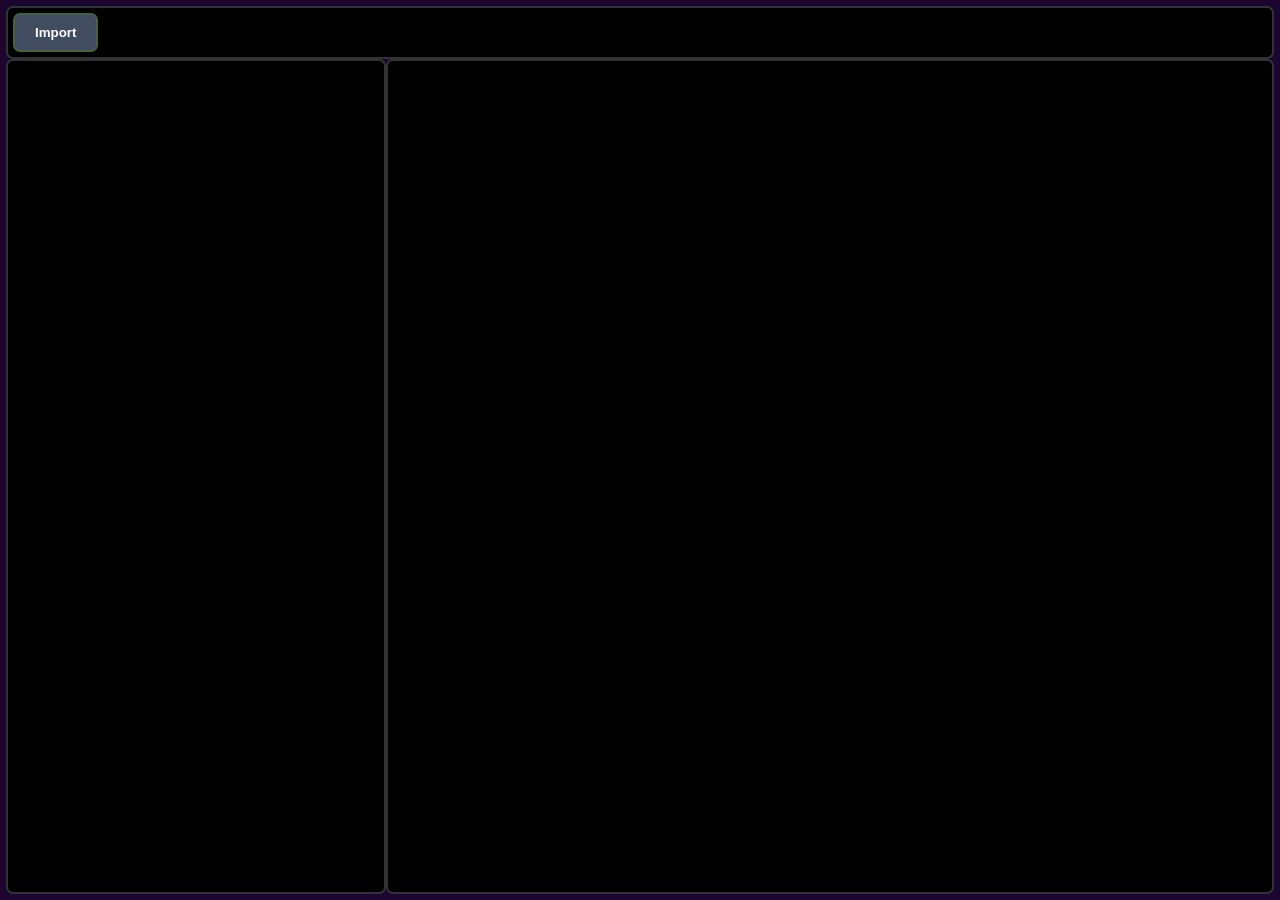
==== index.html @ cda146d1 "Update index.html fixed the warning system display thing" ====
<!DOCTYPE html>
<html>

  <head>
    <title>KeyTreeTest</title>
    <link rel="stylesheet"
          href="styles.css">
  </head>

  <body>
    <script src="script.js"
            defer></script>
    <dialog class="box"
            id="currentobjjsonthing"
            style="width: auto; height: auto;">
      <div style="display: flex; flex-direction: column; height: 100%; width: 100%">
        <!-- this is *hopefully* going to make the things separate, and it will work -->
        <div id="jsonbar">
          <div id="copyobjectbar">
            <div style="display: flex; overflow-y: auto; align-items: center; justify-content: space-between;">
              <label style="font-color: white; font-family: sans-serif;">Current Object:</label>
              <label style="font-family: sans-serif;"
                     id="statusMessage"></label>
              <div style="display: flex; overflow-y: auto; align-items: center;">
                <button id="copycurrentjson"
                        onclick="copyCode();"
                        class="editbutton"
                        style="color: white; height: 25px; width: 25px; font-size: 15px;">
                  <svg style="fill: white;"
                       xmlns="http://www.w3.org/2000/svg"
                       viewBox="0 0 24 24"
                       aria-hidden="true"><!-- I stole this from a google response(as in, it said "copy code" with this symbol next to it, so inspected the webpage and copied the path used for that since aparently there isnt an ascii symbol for it) and i have no idea how to edit it since this is like, my second time dealing with svg paths -->
                    <path d="M16 1H4c-1.1 0-2 .9-2 2v14h2V3h12V1zm3 4H8c-1.1 0-2 .9-2 2v14c0 1.1.9 2 2 2h11c1.1 0 2-.9 2-2V7c0-1.1-.9-2-2-2zm0 16H8V7h11v14z" />
                  </svg>
                </button>
                &thinsp;<!-- nvm it was probably the fact that github didn't register it immidiatly -->
                <button id="closecurrjsonEditor"
                        onclick="document.getElementById('currentobjjsonthing').close();"
                        class="editbutton"
                        style=" color: red; height: 25px; width: 25px; font-size: 15px;">⨯</button>
              </div>
            </div>
          </div>
        </div>
        <label id="currentjsonobjecttext"
               class="box"
               style="width: 100%; flex-grow: 1; resize: none; white-space: pre;">
        </label>
      </div>
    </dialog>


    <dialog class="box"
            id="testeditor"
            style="width: auto; height: auto;">
      <div style="display: flex; flex-direction: column; height: 100%; width: 100%">
        <!-- this is *hopefully* going to make the things separate, and it will work -->
        <div id="editbar">
          <div style="display: flex; overflow-y: auto; align-items: center; justify-content: space-between;">
            <label style="font-color: white; font-family: sans-serif;">Edit Here:</label>
            <div style="display: flex; overflow-y: auto; align-items: center;">
              <button id="saveedits"
                      onclick="editdecripion();"
                      class="editbutton"
                      style="color: white; height: 25px; width: 25px; font-size: 15px;">🖫</button>
              &thinsp;
              <button id="saveeditsandclose"
                      onclick="editdecripion(); document.getElementById('testeditor').close();"
                      class="editbutton"
                      style="color: white; height: 25px; width: 40px; font-size: 15px;">🖫<span style="color: #ff8080">+</span><span style="color: red">⨯</span></button>
              &thinsp;
              <button id="closeDescEditor"
                      onclick="document.getElementById('testeditor').close();"
                      class="editbutton"
                      style="color: red; height: 25px; width: 25px;font-size:  15px;">⨯</button>
            </div>
          </div>
        </div>
        <textarea id="editdescriptionbox"
                  class="box"
                  style="width: 100%; flex-grow: 1; resize: none;"></textarea>
      </div>
    </dialog>

    <dialog class="box"
            id="testnameeditor"
            style="width: auto; height: auto;">
      <div style="display: flex; flex-direction: column; height: 100%; width: 100%">
        <!-- this is *hopefully* going to make the things separate, and it will work -->
        <div id="editnamebar">
          <div style="display: flex; overflow-y: auto; align-items: center; justify-content: space-between;">
            <label style="font-color: white; font-family: sans-serif;">Edit Here:</label>
            <div style="display: flex; overflow-y: auto; align-items: center;">
              <button id="saveedits"
                      onclick="editname();"
                      class="editbutton"
                      style="color: white; height: 25px; width: 25px; font-size: 15px;">🖫</button>
              &thinsp;
              <button id="saveeditsandclose"
                      onclick="editname(); document.getElementById('testnameeditor').close();"
                      class="editbutton"
                      style="color: white; height: 25px; width: 40px; font-size: 15px;">🖫<span style="color: #ff8080">+</span><span style="color: red">⨯</span></button>
              &thinsp;
              <button id="closeNameEditor"
                      onclick="document.getElementById('testnameeditor').close();"
                      class="editbutton"
                      style="color: red; height: 25px; width: 25px;font-size:  15px;">⨯</button>
            </div>
          </div>
        </div>
        <textarea id="editnamebox"
                  class="box"
                  style="width: 100%; flex-grow: 1; resize: none;"></textarea>
      </div>
    </dialog>

    <dialog class="box"
            id="testchildreneditor"
            style="width: auto; height: auto;">
      <div style="display: flex; flex-direction: column; height: 100%; width: 100%">
        <!-- this is *hopefully* going to make the things separate, and it will work -->
        <div id="editchildrenbar">
          <div style="display: flex; overflow-y: auto; align-items: center; justify-content: space-between;">
            <label style="font-color: white; font-family: sans-serif;">Edit Here:</label>
            <div style="display: flex; overflow-y: auto; align-items: center;">
              <button id="saveedits"
                      onclick="editchildren();"
                      class="editbutton"
                      style="color: white; height: 25px; width: 25px; font-size: 15px;">🖫</button>
              &thinsp;
              <button id="saveeditsandclose"
                      onclick="editchildren(); document.getElementById('testchildreneditor').close();"
                      class="editbutton"
                      style="color: white; height: 25px; width: 40px; font-size: 15px;">🖫<span style="color: #ff8080">+</span><span style="color: red">⨯</span></button>
              &thinsp;
              <button id="closechildrenEditor"
                      onclick="document.getElementById('testchildreneditor').close();"
                      class="editbutton"
                      style="color: red; height: 25px; width: 25px;font-size:  15px;">⨯</button>
            </div>
          </div>
        </div>
        <textarea id="editchildrenbox"
                  class="box"
                  style="width: 100%; flex-grow: 1; resize: none;"></textarea>
      </div>
    </dialog>

    <div class="box"
         style="border-radius: 0px; background-color: #190631; height: 100vh; width: 100vw; border: 1px solid #250129;">
      <div style="display: flex; flex-direction: column; height: 100%;">
        <div id="filestuff"
             class="box"
             style="width: 100%; flex-shrink: 0; min-height: 0; overflow: auto;">
          <div id="oppositeends"
               style="display: flex; overflow-y: auto; align-items: center; justify-content: space-between;">
            <div id="samelinething"
                 style="display: flex; overflow-y: auto;">
              <button onclick="checkifstringisvalid(document.getElementById('jsonimporttextbox').value); document.getElementById('importmenu').showModal();"
                     class="box fileselector"
                     style="padding: 10px 20px; display: inline-block; font-family: sans-serif; font-weight: bold; overflow: visible;">
                Import
              </button>
            </div>
          </div>
        </div>
        
        
        
        
        
        
        
        
<dialog class="box"
        id="importmenu"
        style="width: auto; height: auto;">
  <div style="display:
       flex;
       flex-direction:
       column;
       height:
       100%;
       width:
       100%;">
    
    <div style="display: flex; flex-direction: column; height: 100%; width: 100%;">
      
      <div style="display: flex; flex-direction: column; height: 100%; width: 100%">
        <!-- this is *hopefully* going to make the things separate, and it will work -->
        <div id="ImportMenuBar">
          <div style="display: flex; overflow-y: auto; align-items: center; justify-content: space-between">
            <label style="font-color: white; font-family: sans-serif;">Text to Import:</label>
          
            <div style="display: flex; overflow-y: auto; align-items: center;">
            </label>
              <input id="jsonFile"
               type="file"
               accept=".json"
               style="color: blue;"
               hidden />
        <label id="thefropdownforthejsonfilesthatididntnamebeforeforsomereason" for="jsonFile"
               class="box fileselector"
               style="width: 100%; flex-grow: 1; align-items: center; justify-content: center; resize: none; display: flex; font-family: sans-serif; font-weight: bold; overflow: visible;">
          Load Text from File
        </label>
              &ensp;
              <button id="Importfromtext"
                      onclick="predataobj = JSON.parse(document.getElementById('jsonimporttextbox').value); loadjsonfilebutlikeactuallydoit__wait_idkifthisisdefinedanywhereelseandiwontcheckbutthisbeingreallylongisprobablynotnescisarry();"
                      class="editbutton">
                      import
                      </button>
              
            </div>
          </div>
        </div>
        <textarea id="jsonimporttextbox"
                  class="box"
                  style="width: 100%; flex-grow: 1; resize: none;"></textarea>

      </div>
      
    </div>
      <div style="width: auto; height: 4px; background-color: #333; margin: 10px -4px; border-radius: 2px;"></div>
      <label id="errorfortheimporttextbox" style="margin: auto; max-width: 200px; display: inline-block; font-color: white; font-family: sans-serif;"></label>
      <div id="samelinething2thesequel:electricboogaloo">
      <label>hello</label>
      <button id="cancelimportbutton"
                      onclick="document.getElementById('importmenu').close();"
                      class="editbutton">
                      cancel
                      </button>
      </div>
  </div>
  
</dialog>

        
        
        
        
        
        
        
        
        <!-- i tried to make separator line so that it could be round, and not have any weird breaks... but ill fix it later

        <div style="width: 100%; height: 3px; background-color: #333; margin: 25px auto; border-radius: 2px;"></div>

        -->
        <div style="flex-grow: 1; flex-shrink: 1;  min-height: 0;">
          <div style="display: flex; flex-direction: row;  height: 100%;">
            <div id="listofkeys"
                 class="box"
                 style="width: 30%; overflow-y: auto;"></div>
            <div class="box"
                 style="width: 70%; overflow-y: auto;"
                 id="descholder"></div>
          </div>
        </div>
      </div>
    </div>
  </body>

</html>
---- styles.css ----
body {
  background-color: black;
  margin: 0;
  padding: 0;
}

html {
  margin: 0;
  padding: 0;
}

.selectablekey {
  font-family: Arial;
  font-weight: 600;
  text-decoration: none;
  overflow: auto;
}

.selectablekey:link {
  color: #55eeee;
  overflow: auto;
}

.selectedkey:link {
  color: magenta;
  font-weight: bold;
  overflow: auto;
}

.listofkeys {
  color: black;
}

.box {
  overflow: auto;
  white-space: nowrap;
  border-color: #333333;
  padding: 5px;
  background-color: black;
  color: white;
  box-sizing: border-box;
  height: auto;
  border: 2px solid #333;
  border-radius: 7px;
}

.fileselector {
  background-color: #414c61;
  border-color: #456141;
}

.fileselector:hover {
  background-color: #444;
}
.fileselector:active {
  background-color: #333;
}

.editbutton {
  background-color: #414c61;
  white-space: nowrap;
  color: white;
  box-sizing: border-box;
  border: 2px solid #615641;
  display: inline-flex;
  justify-content: center;
  align-items: center;
  border-radius: 7px;
}

.editbutton:hover {
  background-color: #3c4148;
  /* it didnt look right when i had this enabled*/
  /* border-color: #615749; */

}

.editbutton:active {
  background-color: #333;
  border-color: #554e44;
}

.showjsonbutton {
  /* i tested it with this: background-color: #5b4161; then with purple then with red*/
  background-color: #666;
  padding: 4px;
  white-space: nowrap;
  /* attempt1: color: #cabfaf; */
  /* attempt2: color: #d6c2a5; */
  /* attempt3: color: #fff2e0; */
  color: white;
  box-sizing: border-box;
  border: 2px solid #666;
  display: inline-flex;
  justify-content: center;
  align-items: center;
  border-radius: 7px;
}

.showjsonbutton:hover {
  background-color: #463c48;
  /* it didnt look right when i had this enabled*/
  /* border-color: #615749; */
}

.showjsonbutton:active {
  background-color: #333;
  border-color: #444;
}
.childrenpath {
  /* i tested it with this: background-color: #f5ac50*/
  background-color: #222;
  padding: 4px;
  /* attempt1: color: #cabfaf; */
  /* attempt2: color: #d6c2a5; */
  /* attempt3: color: #fff2e0; */
  color: #E0992B;
  box-sizing: border-box;
  border: 2px solid #E0992B; /* i tried this color: first #e1472b*/
  display: inline-flex;
  justify-content: center;
  align-items: center;
  border-radius: 7px;
}

.childrenpath:hover {
  border-color: #ecaa3e;
  /* it didnt look right when i had this enabled*/
  /* border-color: #615749; */
}

.childrenpath:active {
  border-color: #D98A0F;
  color: #dd9220;
  background-color: #1a1a1a;
}
/* i searched up how to do this just to make it clear you cannot interact with the background. i basicallt just copied this from https://css-tricks.com/using-and-styling-the-dialog-element/*/
dialog::backdrop {
  background: #00000050;
  backdrop-filter: blur(5px);
}

/*why would i make a custom class when can just do this(i just learned you do this)*/
#importmenu.drag-over {
  background: #e2e6ea;
  border-color: #0056b3;
}

#Importfromtext {
  color: white;
  height: 25px;
  width: 70px;
  font-size:  15px;
}

#Importfromtext:disabled {
  background-color: #363a42;
  color: grey;
  border-color: #706347;
}
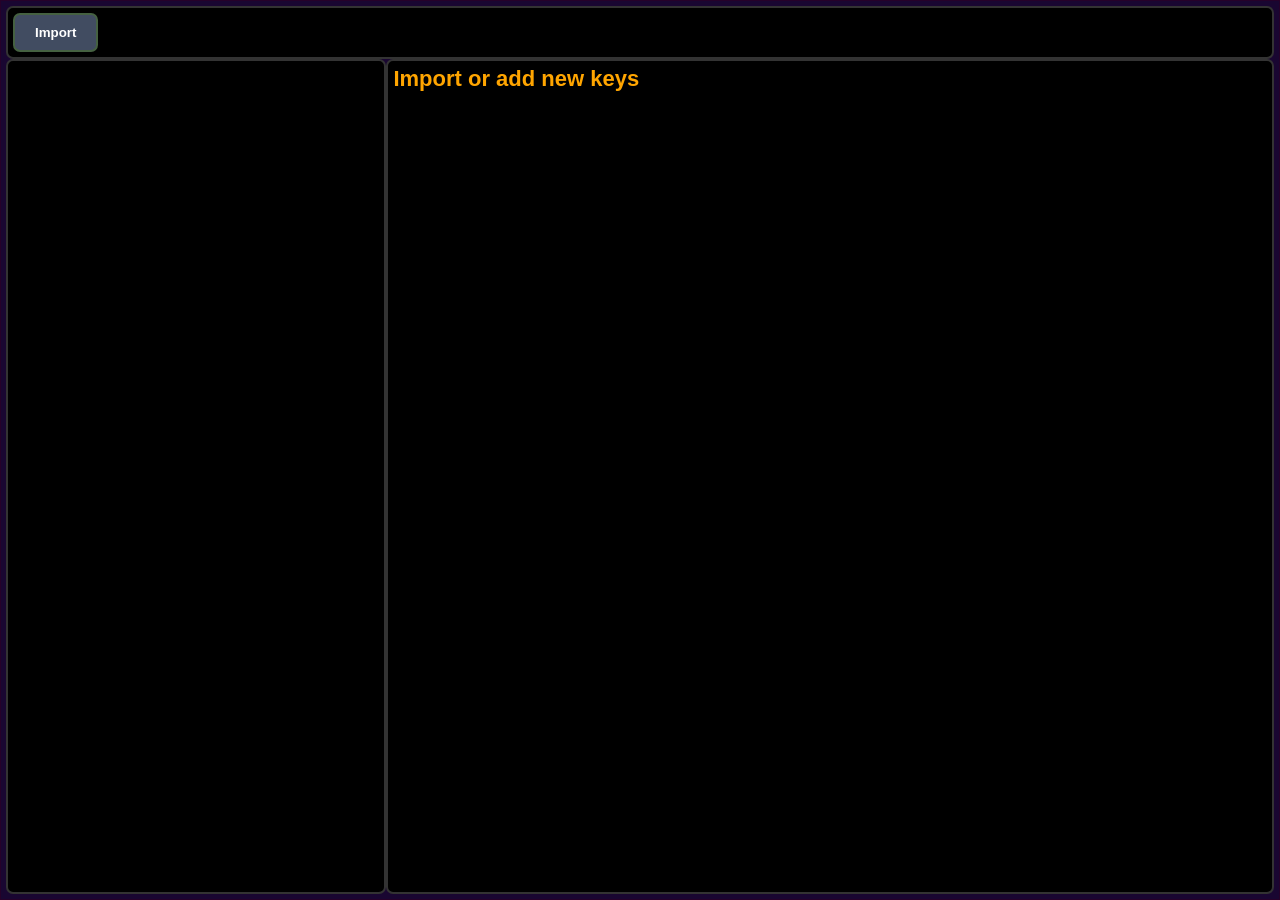
==== commit c90533a5: "made a bunch of updates you will never understand how difficult this was for me." ====
--- a/index.html
+++ b/index.html
@@ -1,265 +1,373 @@
-<!DOCTYPE html>
-<html>
-
-  <head>
-    <title>KeyTreeTest</title>
-    <link rel="stylesheet"
-          href="styles.css">
-  </head>
-
-  <body>
-    <script src="script.js"
-            defer></script>
-    <dialog class="box"
-            id="currentobjjsonthing"
-            style="width: auto; height: auto;">
-      <div style="display: flex; flex-direction: column; height: 100%; width: 100%">
-        <!-- this is *hopefully* going to make the things separate, and it will work -->
-        <div id="jsonbar">
-          <div id="copyobjectbar">
-            <div style="display: flex; overflow-y: auto; align-items: center; justify-content: space-between;">
-              <label style="font-color: white; font-family: sans-serif;">Current Object:</label>
-              <label style="font-family: sans-serif;"
-                     id="statusMessage"></label>
-              <div style="display: flex; overflow-y: auto; align-items: center;">
-                <button id="copycurrentjson"
-                        onclick="copyCode();"
-                        class="editbutton"
-                        style="color: white; height: 25px; width: 25px; font-size: 15px;">
-                  <svg style="fill: white;"
-                       xmlns="http://www.w3.org/2000/svg"
-                       viewBox="0 0 24 24"
-                       aria-hidden="true"><!-- I stole this from a google response(as in, it said "copy code" with this symbol next to it, so inspected the webpage and copied the path used for that since aparently there isnt an ascii symbol for it) and i have no idea how to edit it since this is like, my second time dealing with svg paths -->
-                    <path d="M16 1H4c-1.1 0-2 .9-2 2v14h2V3h12V1zm3 4H8c-1.1 0-2 .9-2 2v14c0 1.1.9 2 2 2h11c1.1 0 2-.9 2-2V7c0-1.1-.9-2-2-2zm0 16H8V7h11v14z" />
-                  </svg>
-                </button>
-                &thinsp;<!-- nvm it was probably the fact that github didn't register it immidiatly -->
-                <button id="closecurrjsonEditor"
-                        onclick="document.getElementById('currentobjjsonthing').close();"
-                        class="editbutton"
-                        style=" color: red; height: 25px; width: 25px; font-size: 15px;">⨯</button>
-              </div>
-            </div>
-          </div>
-        </div>
-        <label id="currentjsonobjecttext"
-               class="box"
-               style="width: 100%; flex-grow: 1; resize: none; white-space: pre;">
-        </label>
-      </div>
-    </dialog>
-
-
-    <dialog class="box"
-            id="testeditor"
-            style="width: auto; height: auto;">
-      <div style="display: flex; flex-direction: column; height: 100%; width: 100%">
-        <!-- this is *hopefully* going to make the things separate, and it will work -->
-        <div id="editbar">
-          <div style="display: flex; overflow-y: auto; align-items: center; justify-content: space-between;">
-            <label style="font-color: white; font-family: sans-serif;">Edit Here:</label>
-            <div style="display: flex; overflow-y: auto; align-items: center;">
-              <button id="saveedits"
-                      onclick="editdecripion();"
-                      class="editbutton"
-                      style="color: white; height: 25px; width: 25px; font-size: 15px;">🖫</button>
-              &thinsp;
-              <button id="saveeditsandclose"
-                      onclick="editdecripion(); document.getElementById('testeditor').close();"
-                      class="editbutton"
-                      style="color: white; height: 25px; width: 40px; font-size: 15px;">🖫<span style="color: #ff8080">+</span><span style="color: red">⨯</span></button>
-              &thinsp;
-              <button id="closeDescEditor"
-                      onclick="document.getElementById('testeditor').close();"
-                      class="editbutton"
-                      style="color: red; height: 25px; width: 25px;font-size:  15px;">⨯</button>
-            </div>
-          </div>
-        </div>
-        <textarea id="editdescriptionbox"
-                  class="box"
-                  style="width: 100%; flex-grow: 1; resize: none;"></textarea>
-      </div>
-    </dialog>
-
-    <dialog class="box"
-            id="testnameeditor"
-            style="width: auto; height: auto;">
-      <div style="display: flex; flex-direction: column; height: 100%; width: 100%">
-        <!-- this is *hopefully* going to make the things separate, and it will work -->
-        <div id="editnamebar">
-          <div style="display: flex; overflow-y: auto; align-items: center; justify-content: space-between;">
-            <label style="font-color: white; font-family: sans-serif;">Edit Here:</label>
-            <div style="display: flex; overflow-y: auto; align-items: center;">
-              <button id="saveedits"
-                      onclick="editname();"
-                      class="editbutton"
-                      style="color: white; height: 25px; width: 25px; font-size: 15px;">🖫</button>
-              &thinsp;
-              <button id="saveeditsandclose"
-                      onclick="editname(); document.getElementById('testnameeditor').close();"
-                      class="editbutton"
-                      style="color: white; height: 25px; width: 40px; font-size: 15px;">🖫<span style="color: #ff8080">+</span><span style="color: red">⨯</span></button>
-              &thinsp;
-              <button id="closeNameEditor"
-                      onclick="document.getElementById('testnameeditor').close();"
-                      class="editbutton"
-                      style="color: red; height: 25px; width: 25px;font-size:  15px;">⨯</button>
-            </div>
-          </div>
-        </div>
-        <textarea id="editnamebox"
-                  class="box"
-                  style="width: 100%; flex-grow: 1; resize: none;"></textarea>
-      </div>
-    </dialog>
-
-    <dialog class="box"
-            id="testchildreneditor"
-            style="width: auto; height: auto;">
-      <div style="display: flex; flex-direction: column; height: 100%; width: 100%">
-        <!-- this is *hopefully* going to make the things separate, and it will work -->
-        <div id="editchildrenbar">
-          <div style="display: flex; overflow-y: auto; align-items: center; justify-content: space-between;">
-            <label style="font-color: white; font-family: sans-serif;">Edit Here:</label>
-            <div style="display: flex; overflow-y: auto; align-items: center;">
-              <button id="saveedits"
-                      onclick="editchildren();"
-                      class="editbutton"
-                      style="color: white; height: 25px; width: 25px; font-size: 15px;">🖫</button>
-              &thinsp;
-              <button id="saveeditsandclose"
-                      onclick="editchildren(); document.getElementById('testchildreneditor').close();"
-                      class="editbutton"
-                      style="color: white; height: 25px; width: 40px; font-size: 15px;">🖫<span style="color: #ff8080">+</span><span style="color: red">⨯</span></button>
-              &thinsp;
-              <button id="closechildrenEditor"
-                      onclick="document.getElementById('testchildreneditor').close();"
-                      class="editbutton"
-                      style="color: red; height: 25px; width: 25px;font-size:  15px;">⨯</button>
-            </div>
-          </div>
-        </div>
-        <textarea id="editchildrenbox"
-                  class="box"
-                  style="width: 100%; flex-grow: 1; resize: none;"></textarea>
-      </div>
-    </dialog>
-
-    <div class="box"
-         style="border-radius: 0px; background-color: #190631; height: 100vh; width: 100vw; border: 1px solid #250129;">
-      <div style="display: flex; flex-direction: column; height: 100%;">
-        <div id="filestuff"
-             class="box"
-             style="width: 100%; flex-shrink: 0; min-height: 0; overflow: auto;">
-          <div id="oppositeends"
-               style="display: flex; overflow-y: auto; align-items: center; justify-content: space-between;">
-            <div id="samelinething"
-                 style="display: flex; overflow-y: auto;">
-              <button onclick="checkifstringisvalid(document.getElementById('jsonimporttextbox').value); document.getElementById('importmenu').showModal();"
-                     class="box fileselector"
-                     style="padding: 10px 20px; display: inline-block; font-family: sans-serif; font-weight: bold; overflow: visible;">
-                Import
-              </button>
-            </div>
-          </div>
-        </div>
-        
-        
-        
-        
-        
-        
-        
-        
-<dialog class="box"
-        id="importmenu"
-        style="width: auto; height: auto;">
-  <div style="display:
-       flex;
-       flex-direction:
-       column;
-       height:
-       100%;
-       width:
-       100%;">
-    
-    <div style="display: flex; flex-direction: column; height: 100%; width: 100%;">
-      
-      <div style="display: flex; flex-direction: column; height: 100%; width: 100%">
-        <!-- this is *hopefully* going to make the things separate, and it will work -->
-        <div id="ImportMenuBar">
-          <div style="display: flex; overflow-y: auto; align-items: center; justify-content: space-between">
-            <label style="font-color: white; font-family: sans-serif;">Text to Import:</label>
-          
-            <div style="display: flex; overflow-y: auto; align-items: center;">
-            </label>
-              <input id="jsonFile"
-               type="file"
-               accept=".json"
-               style="color: blue;"
-               hidden />
-        <label id="thefropdownforthejsonfilesthatididntnamebeforeforsomereason" for="jsonFile"
-               class="box fileselector"
-               style="width: 100%; flex-grow: 1; align-items: center; justify-content: center; resize: none; display: flex; font-family: sans-serif; font-weight: bold; overflow: visible;">
-          Load Text from File
-        </label>
-              &ensp;
-              <button id="Importfromtext"
-                      onclick="predataobj = JSON.parse(document.getElementById('jsonimporttextbox').value); loadjsonfilebutlikeactuallydoit__wait_idkifthisisdefinedanywhereelseandiwontcheckbutthisbeingreallylongisprobablynotnescisarry();"
-                      class="editbutton">
-                      import
-                      </button>
-              
-            </div>
-          </div>
-        </div>
-        <textarea id="jsonimporttextbox"
-                  class="box"
-                  style="width: 100%; flex-grow: 1; resize: none;"></textarea>
-
-      </div>
-      
-    </div>
-      <div style="width: auto; height: 4px; background-color: #333; margin: 10px -4px; border-radius: 2px;"></div>
-      <label id="errorfortheimporttextbox" style="margin: auto; max-width: 200px; display: inline-block; font-color: white; font-family: sans-serif;"></label>
-      <div id="samelinething2thesequel:electricboogaloo">
-      <label>hello</label>
-      <button id="cancelimportbutton"
-                      onclick="document.getElementById('importmenu').close();"
-                      class="editbutton">
-                      cancel
-                      </button>
-      </div>
-  </div>
-  
-</dialog>
-
-        
-        
-        
-        
-        
-        
-        
-        
-        <!-- i tried to make separator line so that it could be round, and not have any weird breaks... but ill fix it later
-
-        <div style="width: 100%; height: 3px; background-color: #333; margin: 25px auto; border-radius: 2px;"></div>
-
-        -->
-        <div style="flex-grow: 1; flex-shrink: 1;  min-height: 0;">
-          <div style="display: flex; flex-direction: row;  height: 100%;">
-            <div id="listofkeys"
-                 class="box"
-                 style="width: 30%; overflow-y: auto;"></div>
-            <div class="box"
-                 style="width: 70%; overflow-y: auto;"
-                 id="descholder"></div>
-          </div>
-        </div>
-      </div>
-    </div>
-  </body>
-
-</html>
+<!DOCTYPE html>
+<html>
+
+  <head>
+    <title>KeyTreeTest</title>
+    <link rel="stylesheet"
+          href="styles.css">
+  </head>
+
+  <body>
+    <script src="script.js"
+            defer></script>
+    <dialog class="box"
+            id="currentobjjsonthing"
+            style="width: auto; height: auto;">
+      <div style="display: flex; flex-direction: column; height: 100%; width: 100%">
+        <!-- this is *hopefully* going to make the things separate, and it will work -->
+        <div id="jsonbar">
+          <div id="copyobjectbar">
+            <div style="display: flex; overflow-y: auto; align-items: center; justify-content: space-between;">
+              <label style="font-color: white; font-family: sans-serif;">Current Object:</label>
+              <label style="font-family: sans-serif;"
+                     id="statusMessage"></label>
+              <div style="display: flex; overflow-y: auto; align-items: center;">
+                <button id="copycurrentjson"
+                        onclick="copyCode();"
+                        class="editbutton"
+                        style="color: white; height: 25px; width: 25px; font-size: 15px;">
+                  <svg style="fill: white;"
+                       xmlns="http://www.w3.org/2000/svg"
+                       viewBox="0 0 24 24"
+                       aria-hidden="true"><!-- I stole this from a google response(as in, it said "copy code" with this symbol next to it, so inspected the webpage and copied the path used for that since aparently there isnt an ascii symbol for it) and i have no idea how to edit it since this is like, my second time dealing with svg paths -->
+                    <path d="M16 1H4c-1.1 0-2 .9-2 2v14h2V3h12V1zm3 4H8c-1.1 0-2 .9-2 2v14c0 1.1.9 2 2 2h11c1.1 0 2-.9 2-2V7c0-1.1-.9-2-2-2zm0 16H8V7h11v14z" />
+                  </svg>
+                </button>
+                &thinsp;<!-- nvm it was probably the fact that github didn't register it immidiatly -->
+                <button id="closecurrjsonEditor"
+                        onclick="document.getElementById('currentobjjsonthing').close();"
+                        class="editbutton"
+                        style=" color: red; height: 25px; width: 25px; font-size: 15px;">⨯</button>
+              </div>
+            </div>
+          </div>
+        </div>
+        <label id="currentjsonobjecttext"
+               class="box"
+               style="width: 100%; flex-grow: 1; resize: none; white-space: pre;">
+        </label>
+      </div>
+    </dialog>
+
+
+    <dialog class="box"
+            id="testeditor"
+            style="width: auto; height: auto;">
+      <div style="display: flex; flex-direction: column; height: 100%; width: 100%">
+        <!-- this is *hopefully* going to make the things separate, and it will work -->
+        <div id="editbar">
+          <div style="display: flex; overflow-y: auto; align-items: center; justify-content: space-between;">
+            <label style="font-color: white; font-family: sans-serif;">Edit Here:</label>
+            <div style="display: flex; overflow-y: auto; align-items: center;">
+              <button id="saveedits"
+                      onclick="editdecripion();"
+                      class="editbutton"
+                      style="color: white; height: 25px; width: 25px; font-size: 15px;">🖫</button>
+              &thinsp;
+              <button id="saveeditsandclose"
+                      onclick="editdecripion(); document.getElementById('testeditor').close();"
+                      class="editbutton"
+                      style="color: white; height: 25px; width: 40px; font-size: 15px;">🖫<span style="color: #ff8080">+</span><span style="color: red">⨯</span></button>
+              &thinsp;
+              <button id="closeDescEditor"
+                      onclick="document.getElementById('testeditor').close();"
+                      class="editbutton"
+                      style="color: red; height: 25px; width: 25px;font-size:  15px;">⨯</button>
+            </div>
+          </div>
+        </div>
+        <textarea id="editdescriptionbox"
+                  class="box"
+                  style="width: 100%; flex-grow: 1; resize: none;"></textarea>
+      </div>
+    </dialog>
+
+    <dialog class="box"
+            id="testnameeditor"
+            style="width: auto; height: auto;">
+      <div style="display: flex; flex-direction: column; height: 100%; width: 100%">
+        <!-- this is *hopefully* going to make the things separate, and it will work -->
+        <div id="editnamebar">
+          <div style="display: flex; overflow-y: auto; align-items: center; justify-content: space-between;">
+            <label style="font-color: white; font-family: sans-serif;">Edit Here:</label>
+            <div style="display: flex; overflow-y: auto; align-items: center;">
+              <button id="saveedits"
+                      onclick="editname();"
+                      class="editbutton"
+                      style="color: white; height: 25px; width: 25px; font-size: 15px;">🖫</button>
+              &thinsp;
+              <button id="saveeditsandclose"
+                      onclick="editname(); document.getElementById('testnameeditor').close();"
+                      class="editbutton"
+                      style="color: white; height: 25px; width: 40px; font-size: 15px;">🖫<span style="color: #ff8080">+</span><span style="color: red">⨯</span></button>
+              &thinsp;
+              <button id="closeNameEditor"
+                      onclick="document.getElementById('testnameeditor').close();"
+                      class="editbutton"
+                      style="color: red; height: 25px; width: 25px;font-size:  15px;">⨯</button>
+            </div>
+          </div>
+        </div>
+        <textarea id="editnamebox"
+                  class="box"
+                  style="width: 100%; flex-grow: 1; resize: none;"></textarea>
+      </div>
+    </dialog>
+
+    <dialog class="box"
+            id="testchildreneditor"
+            style="width: auto; height: auto;">
+      <div style="display: flex; flex-direction: column; height: 100%; width: 100%">
+        <!-- this is *hopefully* going to make the things separate, and it will work -->
+        <div id="editchildrenbar">
+          <div style="display: flex; overflow-y: auto; align-items: center; justify-content: space-between;">
+            <label style="font-color: white; font-family: sans-serif;">Edit Here:</label>
+            <div style="display: flex; overflow-y: auto; align-items: center;">
+              <button id="saveedits"
+                      onclick="editchildren();"
+                      class="editbutton"
+                      style="color: white; height: 25px; width: 25px; font-size: 15px;">🖫</button>
+              &thinsp;
+              <button id="saveeditsandclose"
+                      onclick="editchildren(); document.getElementById('testchildreneditor').close();"
+                      class="editbutton"
+                      style="color: white; height: 25px; width: 40px; font-size: 15px;">🖫<span style="color: #ff8080">+</span><span style="color: red">⨯</span></button>
+              &thinsp;
+              <button id="closechildrenEditor"
+                      onclick="document.getElementById('testchildreneditor').close();"
+                      class="editbutton"
+                      style="color: red; height: 25px; width: 25px;font-size:  15px;">⨯</button>
+            </div>
+          </div>
+        </div>
+        <textarea id="editchildrenbox"
+                  class="box"
+                  style="width: 100%; flex-grow: 1; resize: none;"></textarea>
+      </div>
+    </dialog>
+
+    <div class="box"
+         style="border-radius: 0px; background-color: #190631; height: 100vh; width: 100vw; border: 1px solid #250129;">
+      <div style="display: flex; flex-direction: column; height: 100%;">
+        <div id="filestuff"
+             class="box"
+             style="width: 100%; flex-shrink: 0; min-height: 0; overflow: auto;">
+          <div id="oppositeends"
+               style="display: flex; overflow-y: auto; align-items: center; justify-content: space-between;">
+            <div id="samelinething"
+                 style="display: flex; overflow-y: auto;">
+              <button onclick="checkifstringisvalid(document.getElementById('jsonimporttextbox').value); document.getElementById('whymustikeeponnamingthese...itssodifficult').style.display = 'flex'; if (path.length === 0) document.getElementById('whymustikeeponnamingthese...itssodifficult').style.display = 'none'; (document.getElementById('replaccurrentthing'));  document.getElementById('importmenu').showModal();"
+                     class="box fileselector"
+                     style="padding: 10px 20px; display: inline-block; font-family: sans-serif; font-weight: bold; overflow: visible;">
+                Import
+              </button>
+            </div>
+          </div>
+        </div>
+        
+        
+        
+        
+        
+        
+        <div class="box" id="testingthedragovermenu" popover="manual">
+       Hello!<br><span style="font-size: 11px; font-weight: normal">I will</span></div>
+        
+        
+        
+        
+<dialog class="box"
+        id="importmenu"
+        style="width: auto; height: auto;">
+  <div style="display:
+       flex;
+       flex-direction:
+       column;
+       height:
+       100%;
+       width:
+       100%;">
+    
+    <div style="display: flex; flex-direction: column; height: 100%; width: 100%;">
+      
+      <div style="display: flex; flex-direction: column; height: 100%; width: 100%">
+        <!-- this is *hopefully* going to make the things separate, and it will work -->
+        <div id="ImportMenuBar">
+          <div style="display: flex; overflow-y: auto; align-items: center; justify-content: space-between">
+            <label style="font-color: white; font-family: sans-serif;">Text to Import:</label>
+
+            <div style="display: flex; overflow-y: auto; align-items: center;">
+              <button id="beutifyimportjson"
+                      onclick="document.getElementById('jsonimporttextbox').value = JSON.stringify(JSON.parse(document.getElementById('jsonimporttextbox').value), null, 2);"
+                      class="editbutton">
+                      beautify json
+                      </button>
+                      <span style="user-select: none;">&ensp;</span>
+            </label>
+              <input id="jsonFile"
+               type="file"
+               accept=".json"
+               style="color: blue;"
+               hidden />
+        <label id="thefropdownforthejsonfilesthatididntnamebeforeforsomereason" for="jsonFile"
+               class="box fileselector"
+               style="width: 100%; flex-grow: 1; align-items: center; justify-content: center; resize: none; display: flex; font-family: sans-serif; font-weight: bold; overflow: visible;">
+          Load Text from File
+        </label>
+              <span style="user-select: none;">&ensp;</span>
+              <button id="Importfromtext"
+                      onclick="CLASSES = JSON.parse(document.getElementById('jsonimporttextbox').value).CLASSES; console.log(CLASSES); predataobj = JSON.parse(document.getElementById('jsonimporttextbox').value).tree; loadjsonfilebutlikeactuallydoit__wait_idkifthisisdefinedanywhereelseandiwontcheckbutthisbeingreallylongisprobablynotnescisarry();"
+                      class="editbutton">
+                      import
+                      </button>
+              
+            </div>
+          </div>
+        </div>
+        <textarea id="jsonimporttextbox"
+                  class="box"
+                  style="width: 100%; flex-grow: 1; resize: none;"></textarea>
+
+      </div>
+      
+    </div>
+      <div style="width: auto; height: 3px; background-color: #333; margin: 6px -4px; border-radius: 2px;"></div>
+      <label id="errorfortheimporttextbox" style="margin: auto; font-color: white; font-family: sans-serif; white-space: pre; text-align: center;"></label>
+      <div style="width: auto; height: 3px; background-color: #333; margin: 6px -4px; border-radius: 2px;"></div>
+      <div id="samelinething2thesequel:electricboogaloo" style="display: flex; justify-content: space-between; align-items: center;">
+      
+      <div id="optionsfortheimport" style="display: flex; align-items: center;">
+        <label id="whymustikeeponnamingthese...itssodifficult" style="margin-right: 16px;">
+          <input type="checkbox" id="dodeletepath"/>
+          <div style="display: block; text-align: center; user-select: none; color: white; font-family: Arial; font-weight: 300; font-size: 12px;">
+            Attempt to keep current<br>path on upload?
+          </div>
+        </label>
+        <label id="replaccurrentthingcontainer" style="margin-right: 16px; display: none; justify-content: space-between; align-items: center;">
+            <input type="checkbox" id="replaccurrentthing" checked/>
+            <div style="user-select: none; display: block; text-align: center; color: white; font-family: Arial; font-weight: 300; font-size: 12px;">
+            Replace the <br>current object?
+            </div>
+        </label>
+            <div id="dropdownforwheretoappend" style="margin-right: 16px; visibility: hidden; text-align: center;">
+            <select id="wheretoappend" class="editbutton" style="text-align: center; user-select: none; padding: 4px 0px;">
+                <option value="beginning">Append to beginning</option>
+                <option value="end">Append to end</option>
+                <option value="custom">Append at custom location</option>
+            </select>
+            </div>
+        
+        </label>
+
+            
+        
+        
+      </div>
+      <button id="cancelimportbutton"
+      onclick="document.getElementById('importmenu').close();"
+      class="editbutton" style="padding: 4px 6px;">
+      Cancel
+      </button>
+      </div>
+  </div>
+  
+</dialog>
+
+        
+        
+        
+        
+        
+        
+        
+        
+        <!-- i tried to make separator line so that it could be round, and not have any weird breaks... but ill fix it later
+
+        <div style="width: 100%; height: 3px; background-color: #333; margin: 25px auto; border-radius: 2px;"></div>
+
+        -->
+        <div style="flex-grow: 1; flex-shrink: 1;  min-height: 0;">
+          <div style="display: flex; flex-direction: row;  height: 100%;">
+            <div id="listofkeys"
+                 class="box"
+                 style="width: 30%; overflow-y: auto;"></div>
+            <div class="box"
+                 style="width: 70%; overflow-y: auto;"
+                 id="descholder">
+                
+                
+                <label id="usrmsg" style="color: orange; font-family: Arial; font-weight: bold; font-size: 22px;">Import or add new keys</label>
+
+
+
+
+
+
+<div id="keyinfoholder" style="display: none;">
+<div style="display: flex; overflow-y: auto; align-items: center; justify-content: space-between;">
+  <label style="color: yellow; font-family: Arial; font-weight: bold; font-size: 30px;">Name:</label>
+  <button onclick="(document.getElementById('testnameeditor')).showModal();"
+          class="editbutton"
+          type="button"
+          style="height: 25px; width: 25px; font-size: 15px;"
+          id="editnamebutton">🖉</button>
+</div>
+<div class="box">
+  <label id="namebox"
+         style="color: yellow; font-family: Arial; font-size: 40px; white-space: pre;">
+  </label>
+</div>
+<div style="width: auto; height: 3px; background-color: #333; margin: 10px -4px; border-radius: 2px;"></div>
+<div style="display: flex; overflow-y: auto; align-items: center; justify-content: space-between;">
+  <label style="color: yellow; font-family: Arial; font-weight: bold; font-size: 30px;">Description:</label>
+  <select id="whatdesctoshow">
+    <button>
+      <selectedcontent></selectedcontent>
+    </button>
+  </select>
+  <button onclick="(document.getElementById('testeditor')).showModal();"
+          class="editbutton"
+          type="button"
+          style="height: 25px; width: 25px; font-size: 15px;"
+          id="editbutton">🖉</button>
+</div>
+<div class="box">
+  <label id="descriptionbox"
+         style="color: yellow; font-family: Arial; white-space: pre;">
+
+
+  </label>
+</div>
+<div style="width: auto; height: 3px; background-color: #333; margin: 10px -4px; border-radius: 2px;"></div>
+<div style="display: flex; overflow-y: auto; align-items: center; justify-content: space-between;">
+  <label style="color: yellow; font-family: Arial; font-weight: bold; font-size: 30px;">Parent:</label>
+  <span id="parentbox">
+      </span>
+</div>
+<div style="width: auto; height: 3px; background-color: #333; margin: 10px -4px; border-radius: 2px;"></div>
+<div style="display: flex; overflow-y: auto; align-items: center; justify-content: space-between;">
+  <label style="color: yellow; font-family: Arial; font-weight: bold; font-size: 30px;">Children:</label>
+  <button onclick="(document.getElementById('testchildreneditor')).showModal();"
+          class="editbutton"
+          type="button"
+          style="height: 25px; width: 25px; font-size: 15px;"
+          id="editchildrenbutton">🖉</button>
+</div>
+<div class="box"
+     style="padding 8px; white-space: pre; display:flex; justify-content: center; align-items: center; flex-direction: column;"
+     id="childrenbox">
+</div>
+</div>
+
+                
+                
+                
+                
+            </div>
+          </div>
+        </div>
+      </div>
+    </div>
+  </body>
+
+</html>
--- a/styles.css
+++ b/styles.css
@@ -158,3 +158,39 @@
   color: grey;
   border-color: #706347;
 }
+
+#beutifyimportjson {
+  color: white;
+}
+
+#beutifyimportjson:disabled {
+  background-color: #363a42;
+  color: grey;
+  border-color: #706347;
+}
+
+#testingthedragovermenu {
+  pointer-events: none;
+}
+#testingthedragovermenu:popover-open {
+  justify-content: center;
+  align-items: center;
+  display: flex;
+  height: 100%;
+  width: 100%;
+  color: white;
+  background-color: blue;
+  font-size: 20px;
+  font-weight: bold
+  font-family: 'Comic Sans MS', cursive;
+}
+
+.editbutton:focus {
+  border-color: #FF9D3B;
+  outline: none;
+}
+/*gee i sure hope this lets me change things*/
+#whatdesctoshow, #whatdesctoshow::picker(select) {
+    background-color: #333;
+  appearance: base-select;
+}
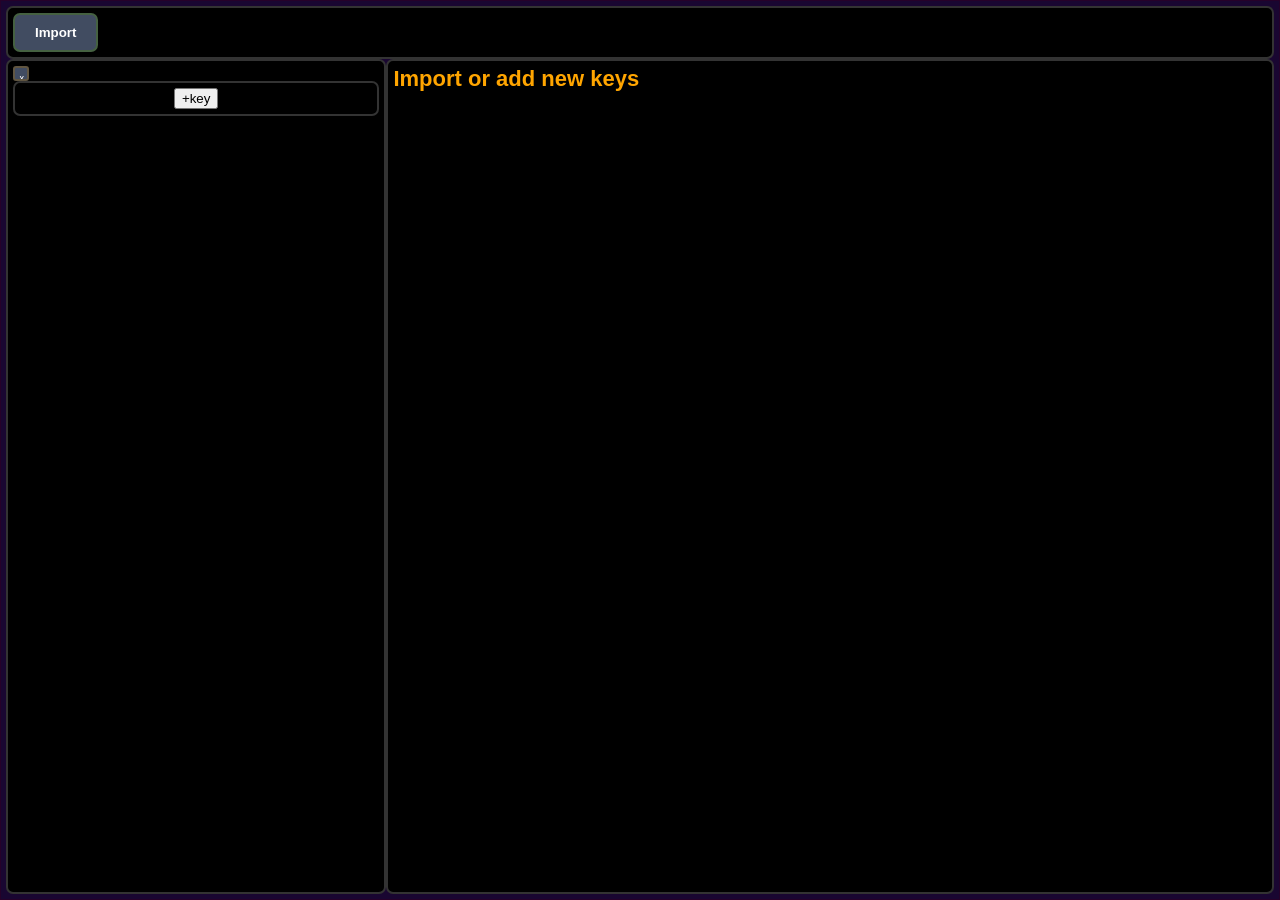
==== commit cde095c8: "added a  toolbar i added the drop down menu for editing keys. i should probably decrease the border " ====
--- a/index.html
+++ b/index.html
@@ -1,373 +1,383 @@
-<!DOCTYPE html>
-<html>
-
-  <head>
-    <title>KeyTreeTest</title>
-    <link rel="stylesheet"
-          href="styles.css">
-  </head>
-
-  <body>
-    <script src="script.js"
-            defer></script>
-    <dialog class="box"
-            id="currentobjjsonthing"
-            style="width: auto; height: auto;">
-      <div style="display: flex; flex-direction: column; height: 100%; width: 100%">
-        <!-- this is *hopefully* going to make the things separate, and it will work -->
-        <div id="jsonbar">
-          <div id="copyobjectbar">
-            <div style="display: flex; overflow-y: auto; align-items: center; justify-content: space-between;">
-              <label style="font-color: white; font-family: sans-serif;">Current Object:</label>
-              <label style="font-family: sans-serif;"
-                     id="statusMessage"></label>
-              <div style="display: flex; overflow-y: auto; align-items: center;">
-                <button id="copycurrentjson"
-                        onclick="copyCode();"
-                        class="editbutton"
-                        style="color: white; height: 25px; width: 25px; font-size: 15px;">
-                  <svg style="fill: white;"
-                       xmlns="http://www.w3.org/2000/svg"
-                       viewBox="0 0 24 24"
-                       aria-hidden="true"><!-- I stole this from a google response(as in, it said "copy code" with this symbol next to it, so inspected the webpage and copied the path used for that since aparently there isnt an ascii symbol for it) and i have no idea how to edit it since this is like, my second time dealing with svg paths -->
-                    <path d="M16 1H4c-1.1 0-2 .9-2 2v14h2V3h12V1zm3 4H8c-1.1 0-2 .9-2 2v14c0 1.1.9 2 2 2h11c1.1 0 2-.9 2-2V7c0-1.1-.9-2-2-2zm0 16H8V7h11v14z" />
-                  </svg>
-                </button>
-                &thinsp;<!-- nvm it was probably the fact that github didn't register it immidiatly -->
-                <button id="closecurrjsonEditor"
-                        onclick="document.getElementById('currentobjjsonthing').close();"
-                        class="editbutton"
-                        style=" color: red; height: 25px; width: 25px; font-size: 15px;">⨯</button>
-              </div>
-            </div>
-          </div>
-        </div>
-        <label id="currentjsonobjecttext"
-               class="box"
-               style="width: 100%; flex-grow: 1; resize: none; white-space: pre;">
-        </label>
-      </div>
-    </dialog>
-
-
-    <dialog class="box"
-            id="testeditor"
-            style="width: auto; height: auto;">
-      <div style="display: flex; flex-direction: column; height: 100%; width: 100%">
-        <!-- this is *hopefully* going to make the things separate, and it will work -->
-        <div id="editbar">
-          <div style="display: flex; overflow-y: auto; align-items: center; justify-content: space-between;">
-            <label style="font-color: white; font-family: sans-serif;">Edit Here:</label>
-            <div style="display: flex; overflow-y: auto; align-items: center;">
-              <button id="saveedits"
-                      onclick="editdecripion();"
-                      class="editbutton"
-                      style="color: white; height: 25px; width: 25px; font-size: 15px;">🖫</button>
-              &thinsp;
-              <button id="saveeditsandclose"
-                      onclick="editdecripion(); document.getElementById('testeditor').close();"
-                      class="editbutton"
-                      style="color: white; height: 25px; width: 40px; font-size: 15px;">🖫<span style="color: #ff8080">+</span><span style="color: red">⨯</span></button>
-              &thinsp;
-              <button id="closeDescEditor"
-                      onclick="document.getElementById('testeditor').close();"
-                      class="editbutton"
-                      style="color: red; height: 25px; width: 25px;font-size:  15px;">⨯</button>
-            </div>
-          </div>
-        </div>
-        <textarea id="editdescriptionbox"
-                  class="box"
-                  style="width: 100%; flex-grow: 1; resize: none;"></textarea>
-      </div>
-    </dialog>
-
-    <dialog class="box"
-            id="testnameeditor"
-            style="width: auto; height: auto;">
-      <div style="display: flex; flex-direction: column; height: 100%; width: 100%">
-        <!-- this is *hopefully* going to make the things separate, and it will work -->
-        <div id="editnamebar">
-          <div style="display: flex; overflow-y: auto; align-items: center; justify-content: space-between;">
-            <label style="font-color: white; font-family: sans-serif;">Edit Here:</label>
-            <div style="display: flex; overflow-y: auto; align-items: center;">
-              <button id="saveedits"
-                      onclick="editname();"
-                      class="editbutton"
-                      style="color: white; height: 25px; width: 25px; font-size: 15px;">🖫</button>
-              &thinsp;
-              <button id="saveeditsandclose"
-                      onclick="editname(); document.getElementById('testnameeditor').close();"
-                      class="editbutton"
-                      style="color: white; height: 25px; width: 40px; font-size: 15px;">🖫<span style="color: #ff8080">+</span><span style="color: red">⨯</span></button>
-              &thinsp;
-              <button id="closeNameEditor"
-                      onclick="document.getElementById('testnameeditor').close();"
-                      class="editbutton"
-                      style="color: red; height: 25px; width: 25px;font-size:  15px;">⨯</button>
-            </div>
-          </div>
-        </div>
-        <textarea id="editnamebox"
-                  class="box"
-                  style="width: 100%; flex-grow: 1; resize: none;"></textarea>
-      </div>
-    </dialog>
-
-    <dialog class="box"
-            id="testchildreneditor"
-            style="width: auto; height: auto;">
-      <div style="display: flex; flex-direction: column; height: 100%; width: 100%">
-        <!-- this is *hopefully* going to make the things separate, and it will work -->
-        <div id="editchildrenbar">
-          <div style="display: flex; overflow-y: auto; align-items: center; justify-content: space-between;">
-            <label style="font-color: white; font-family: sans-serif;">Edit Here:</label>
-            <div style="display: flex; overflow-y: auto; align-items: center;">
-              <button id="saveedits"
-                      onclick="editchildren();"
-                      class="editbutton"
-                      style="color: white; height: 25px; width: 25px; font-size: 15px;">🖫</button>
-              &thinsp;
-              <button id="saveeditsandclose"
-                      onclick="editchildren(); document.getElementById('testchildreneditor').close();"
-                      class="editbutton"
-                      style="color: white; height: 25px; width: 40px; font-size: 15px;">🖫<span style="color: #ff8080">+</span><span style="color: red">⨯</span></button>
-              &thinsp;
-              <button id="closechildrenEditor"
-                      onclick="document.getElementById('testchildreneditor').close();"
-                      class="editbutton"
-                      style="color: red; height: 25px; width: 25px;font-size:  15px;">⨯</button>
-            </div>
-          </div>
-        </div>
-        <textarea id="editchildrenbox"
-                  class="box"
-                  style="width: 100%; flex-grow: 1; resize: none;"></textarea>
-      </div>
-    </dialog>
-
-    <div class="box"
-         style="border-radius: 0px; background-color: #190631; height: 100vh; width: 100vw; border: 1px solid #250129;">
-      <div style="display: flex; flex-direction: column; height: 100%;">
-        <div id="filestuff"
-             class="box"
-             style="width: 100%; flex-shrink: 0; min-height: 0; overflow: auto;">
-          <div id="oppositeends"
-               style="display: flex; overflow-y: auto; align-items: center; justify-content: space-between;">
-            <div id="samelinething"
-                 style="display: flex; overflow-y: auto;">
-              <button onclick="checkifstringisvalid(document.getElementById('jsonimporttextbox').value); document.getElementById('whymustikeeponnamingthese...itssodifficult').style.display = 'flex'; if (path.length === 0) document.getElementById('whymustikeeponnamingthese...itssodifficult').style.display = 'none'; (document.getElementById('replaccurrentthing'));  document.getElementById('importmenu').showModal();"
-                     class="box fileselector"
-                     style="padding: 10px 20px; display: inline-block; font-family: sans-serif; font-weight: bold; overflow: visible;">
-                Import
-              </button>
-            </div>
-          </div>
-        </div>
-        
-        
-        
-        
-        
-        
-        <div class="box" id="testingthedragovermenu" popover="manual">
-       Hello!<br><span style="font-size: 11px; font-weight: normal">I will</span></div>
-        
-        
-        
-        
-<dialog class="box"
-        id="importmenu"
-        style="width: auto; height: auto;">
-  <div style="display:
-       flex;
-       flex-direction:
-       column;
-       height:
-       100%;
-       width:
-       100%;">
-    
-    <div style="display: flex; flex-direction: column; height: 100%; width: 100%;">
-      
-      <div style="display: flex; flex-direction: column; height: 100%; width: 100%">
-        <!-- this is *hopefully* going to make the things separate, and it will work -->
-        <div id="ImportMenuBar">
-          <div style="display: flex; overflow-y: auto; align-items: center; justify-content: space-between">
-            <label style="font-color: white; font-family: sans-serif;">Text to Import:</label>
-
-            <div style="display: flex; overflow-y: auto; align-items: center;">
-              <button id="beutifyimportjson"
-                      onclick="document.getElementById('jsonimporttextbox').value = JSON.stringify(JSON.parse(document.getElementById('jsonimporttextbox').value), null, 2);"
-                      class="editbutton">
-                      beautify json
-                      </button>
-                      <span style="user-select: none;">&ensp;</span>
-            </label>
-              <input id="jsonFile"
-               type="file"
-               accept=".json"
-               style="color: blue;"
-               hidden />
-        <label id="thefropdownforthejsonfilesthatididntnamebeforeforsomereason" for="jsonFile"
-               class="box fileselector"
-               style="width: 100%; flex-grow: 1; align-items: center; justify-content: center; resize: none; display: flex; font-family: sans-serif; font-weight: bold; overflow: visible;">
-          Load Text from File
-        </label>
-              <span style="user-select: none;">&ensp;</span>
-              <button id="Importfromtext"
-                      onclick="CLASSES = JSON.parse(document.getElementById('jsonimporttextbox').value).CLASSES; console.log(CLASSES); predataobj = JSON.parse(document.getElementById('jsonimporttextbox').value).tree; loadjsonfilebutlikeactuallydoit__wait_idkifthisisdefinedanywhereelseandiwontcheckbutthisbeingreallylongisprobablynotnescisarry();"
-                      class="editbutton">
-                      import
-                      </button>
-              
-            </div>
-          </div>
-        </div>
-        <textarea id="jsonimporttextbox"
-                  class="box"
-                  style="width: 100%; flex-grow: 1; resize: none;"></textarea>
-
-      </div>
-      
-    </div>
-      <div style="width: auto; height: 3px; background-color: #333; margin: 6px -4px; border-radius: 2px;"></div>
-      <label id="errorfortheimporttextbox" style="margin: auto; font-color: white; font-family: sans-serif; white-space: pre; text-align: center;"></label>
-      <div style="width: auto; height: 3px; background-color: #333; margin: 6px -4px; border-radius: 2px;"></div>
-      <div id="samelinething2thesequel:electricboogaloo" style="display: flex; justify-content: space-between; align-items: center;">
-      
-      <div id="optionsfortheimport" style="display: flex; align-items: center;">
-        <label id="whymustikeeponnamingthese...itssodifficult" style="margin-right: 16px;">
-          <input type="checkbox" id="dodeletepath"/>
-          <div style="display: block; text-align: center; user-select: none; color: white; font-family: Arial; font-weight: 300; font-size: 12px;">
-            Attempt to keep current<br>path on upload?
-          </div>
-        </label>
-        <label id="replaccurrentthingcontainer" style="margin-right: 16px; display: none; justify-content: space-between; align-items: center;">
-            <input type="checkbox" id="replaccurrentthing" checked/>
-            <div style="user-select: none; display: block; text-align: center; color: white; font-family: Arial; font-weight: 300; font-size: 12px;">
-            Replace the <br>current object?
-            </div>
-        </label>
-            <div id="dropdownforwheretoappend" style="margin-right: 16px; visibility: hidden; text-align: center;">
-            <select id="wheretoappend" class="editbutton" style="text-align: center; user-select: none; padding: 4px 0px;">
-                <option value="beginning">Append to beginning</option>
-                <option value="end">Append to end</option>
-                <option value="custom">Append at custom location</option>
-            </select>
-            </div>
-        
-        </label>
-
-            
-        
-        
-      </div>
-      <button id="cancelimportbutton"
-      onclick="document.getElementById('importmenu').close();"
-      class="editbutton" style="padding: 4px 6px;">
-      Cancel
-      </button>
-      </div>
-  </div>
-  
-</dialog>
-
-        
-        
-        
-        
-        
-        
-        
-        
-        <!-- i tried to make separator line so that it could be round, and not have any weird breaks... but ill fix it later
-
-        <div style="width: 100%; height: 3px; background-color: #333; margin: 25px auto; border-radius: 2px;"></div>
-
-        -->
-        <div style="flex-grow: 1; flex-shrink: 1;  min-height: 0;">
-          <div style="display: flex; flex-direction: row;  height: 100%;">
-            <div id="listofkeys"
-                 class="box"
-                 style="width: 30%; overflow-y: auto;"></div>
-            <div class="box"
-                 style="width: 70%; overflow-y: auto;"
-                 id="descholder">
-                
-                
-                <label id="usrmsg" style="color: orange; font-family: Arial; font-weight: bold; font-size: 22px;">Import or add new keys</label>
-
-
-
-
-
-
-<div id="keyinfoholder" style="display: none;">
-<div style="display: flex; overflow-y: auto; align-items: center; justify-content: space-between;">
-  <label style="color: yellow; font-family: Arial; font-weight: bold; font-size: 30px;">Name:</label>
-  <button onclick="(document.getElementById('testnameeditor')).showModal();"
-          class="editbutton"
-          type="button"
-          style="height: 25px; width: 25px; font-size: 15px;"
-          id="editnamebutton">🖉</button>
-</div>
-<div class="box">
-  <label id="namebox"
-         style="color: yellow; font-family: Arial; font-size: 40px; white-space: pre;">
-  </label>
-</div>
-<div style="width: auto; height: 3px; background-color: #333; margin: 10px -4px; border-radius: 2px;"></div>
-<div style="display: flex; overflow-y: auto; align-items: center; justify-content: space-between;">
-  <label style="color: yellow; font-family: Arial; font-weight: bold; font-size: 30px;">Description:</label>
-  <select id="whatdesctoshow">
-    <button>
-      <selectedcontent></selectedcontent>
-    </button>
-  </select>
-  <button onclick="(document.getElementById('testeditor')).showModal();"
-          class="editbutton"
-          type="button"
-          style="height: 25px; width: 25px; font-size: 15px;"
-          id="editbutton">🖉</button>
-</div>
-<div class="box">
-  <label id="descriptionbox"
-         style="color: yellow; font-family: Arial; white-space: pre;">
-
-
-  </label>
-</div>
-<div style="width: auto; height: 3px; background-color: #333; margin: 10px -4px; border-radius: 2px;"></div>
-<div style="display: flex; overflow-y: auto; align-items: center; justify-content: space-between;">
-  <label style="color: yellow; font-family: Arial; font-weight: bold; font-size: 30px;">Parent:</label>
-  <span id="parentbox">
-      </span>
-</div>
-<div style="width: auto; height: 3px; background-color: #333; margin: 10px -4px; border-radius: 2px;"></div>
-<div style="display: flex; overflow-y: auto; align-items: center; justify-content: space-between;">
-  <label style="color: yellow; font-family: Arial; font-weight: bold; font-size: 30px;">Children:</label>
-  <button onclick="(document.getElementById('testchildreneditor')).showModal();"
-          class="editbutton"
-          type="button"
-          style="height: 25px; width: 25px; font-size: 15px;"
-          id="editchildrenbutton">🖉</button>
-</div>
-<div class="box"
-     style="padding 8px; white-space: pre; display:flex; justify-content: center; align-items: center; flex-direction: column;"
-     id="childrenbox">
-</div>
-</div>
-
-                
-                
-                
-                
-            </div>
-          </div>
-        </div>
-      </div>
-    </div>
-  </body>
-
+<!DOCTYPE html>
+<html>
+
+  <head>
+    <title>KeyTreeTest</title>
+    <link rel="stylesheet"
+          href="styles.css">
+  </head>
+
+  <body>
+    <script src="script.js"
+            defer></script>
+    <dialog class="box"
+            id="currentobjjsonthing"
+            style="width: auto; height: auto;">
+      <div style="display: flex; flex-direction: column; height: 100%; width: 100%">
+        <!-- this is *hopefully* going to make the things separate, and it will work -->
+        <div id="jsonbar">
+          <div id="copyobjectbar">
+            <div style="display: flex; overflow-y: auto; align-items: center; justify-content: space-between;">
+              <label style="font-color: white; font-family: sans-serif;">Current Object:</label>
+              <label style="font-family: sans-serif;"
+                     id="statusMessage"></label>
+              <div style="display: flex; overflow-y: auto; align-items: center;">
+                <button id="copycurrentjson"
+                        onclick="copyCode();"
+                        class="editbutton"
+                        style="color: white; height: 25px; width: 25px; font-size: 15px;">
+                  <svg style="fill: white;"
+                       xmlns="http://www.w3.org/2000/svg"
+                       viewBox="0 0 24 24"
+                       aria-hidden="true"><!-- I stole this from a google response(as in, it said "copy code" with this symbol next to it, so inspected the webpage and copied the path used for that since aparently there isnt an ascii symbol for it) and i have no idea how to edit it since this is like, my second time dealing with svg paths -->
+                    <path d="M16 1H4c-1.1 0-2 .9-2 2v14h2V3h12V1zm3 4H8c-1.1 0-2 .9-2 2v14c0 1.1.9 2 2 2h11c1.1 0 2-.9 2-2V7c0-1.1-.9-2-2-2zm0 16H8V7h11v14z" />
+                  </svg>
+                </button>
+                &thinsp;<!-- nvm it was probably the fact that github didn't register it immidiatly -->
+                <button id="closecurrjsonEditor"
+                        onclick="document.getElementById('currentobjjsonthing').close();"
+                        class="editbutton"
+                        style=" color: red; height: 25px; width: 25px; font-size: 15px;">⨯</button>
+              </div>
+            </div>
+          </div>
+        </div>
+        <label id="currentjsonobjecttext"
+               class="box"
+               style="width: 100%; flex-grow: 1; resize: none; white-space: pre;">
+        </label>
+      </div>
+    </dialog>
+
+
+    <dialog class="box"
+            id="testeditor"
+            style="width: auto; height: auto;">
+      <div style="display: flex; flex-direction: column; height: 100%; width: 100%">
+        <!-- this is *hopefully* going to make the things separate, and it will work -->
+        <div id="editbar">
+          <div style="display: flex; overflow-y: auto; align-items: center; justify-content: space-between;">
+            <label style="font-color: white; font-family: sans-serif;">Edit Here:</label>
+            <div style="display: flex; overflow-y: auto; align-items: center;">
+              <button id="saveedits"
+                      onclick="editdecripion();"
+                      class="editbutton"
+                      style="color: white; height: 25px; width: 25px; font-size: 15px;">🖫</button>
+              &thinsp;
+              <button id="saveeditsandclose"
+                      onclick="editdecripion(); document.getElementById('testeditor').close();"
+                      class="editbutton"
+                      style="color: white; height: 25px; width: 40px; font-size: 15px;">🖫<span style="color: #ff8080">+</span><span style="color: red">⨯</span></button>
+              &thinsp;
+              <button id="closeDescEditor"
+                      onclick="document.getElementById('testeditor').close();"
+                      class="editbutton"
+                      style="color: red; height: 25px; width: 25px;font-size:  15px;">⨯</button>
+            </div>
+          </div>
+        </div>
+        <textarea id="editdescriptionbox"
+                  class="box"
+                  style="width: 100%; flex-grow: 1; resize: none;"></textarea>
+      </div>
+    </dialog>
+
+    <dialog class="box"
+            id="testnameeditor"
+            style="width: auto; height: auto;">
+      <div style="display: flex; flex-direction: column; height: 100%; width: 100%">
+        <!-- this is *hopefully* going to make the things separate, and it will work -->
+        <div id="editnamebar">
+          <div style="display: flex; overflow-y: auto; align-items: center; justify-content: space-between;">
+            <label style="font-color: white; font-family: sans-serif;">Edit Here:</label>
+            <div style="display: flex; overflow-y: auto; align-items: center;">
+              <button id="saveedits"
+                      onclick="editname();"
+                      class="editbutton"
+                      style="color: white; height: 25px; width: 25px; font-size: 15px;">🖫</button>
+              &thinsp;
+              <button id="saveeditsandclose"
+                      onclick="editname(); document.getElementById('testnameeditor').close();"
+                      class="editbutton"
+                      style="color: white; height: 25px; width: 40px; font-size: 15px;">🖫<span style="color: #ff8080">+</span><span style="color: red">⨯</span></button>
+              &thinsp;
+              <button id="closeNameEditor"
+                      onclick="document.getElementById('testnameeditor').close();"
+                      class="editbutton"
+                      style="color: red; height: 25px; width: 25px;font-size:  15px;">⨯</button>
+            </div>
+          </div>
+        </div>
+        <textarea id="editnamebox"
+                  class="box"
+                  style="width: 100%; flex-grow: 1; resize: none;"></textarea>
+      </div>
+    </dialog>
+
+    <dialog class="box"
+            id="testchildreneditor"
+            style="width: auto; height: auto;">
+      <div style="display: flex; flex-direction: column; height: 100%; width: 100%">
+        <!-- this is *hopefully* going to make the things separate, and it will work -->
+        <div id="editchildrenbar">
+          <div style="display: flex; overflow-y: auto; align-items: center; justify-content: space-between;">
+            <label style="font-color: white; font-family: sans-serif;">Edit Here:</label>
+            <div style="display: flex; overflow-y: auto; align-items: center;">
+              <button id="saveedits"
+                      onclick="editchildren();"
+                      class="editbutton"
+                      style="color: white; height: 25px; width: 25px; font-size: 15px;">🖫</button>
+              &thinsp;
+              <button id="saveeditsandclose"
+                      onclick="editchildren(); document.getElementById('testchildreneditor').close();"
+                      class="editbutton"
+                      style="color: white; height: 25px; width: 40px; font-size: 15px;">🖫<span style="color: #ff8080">+</span><span style="color: red">⨯</span></button>
+              &thinsp;
+              <button id="closechildrenEditor"
+                      onclick="document.getElementById('testchildreneditor').close();"
+                      class="editbutton"
+                      style="color: red; height: 25px; width: 25px;font-size:  15px;">⨯</button>
+            </div>
+          </div>
+        </div>
+        <textarea id="editchildrenbox"
+                  class="box"
+                  style="width: 100%; flex-grow: 1; resize: none;"></textarea>
+      </div>
+    </dialog>
+    <div class="box"
+         style="border-radius: 0px; background-color: #190631; height: 100vh; width: 100vw; border: 1px solid #250129;">
+      <div style="display: flex; flex-direction: column; height: 100%;">
+        <div id="filestuff"
+             class="box"
+             style="width: 100%; flex-shrink: 0; min-height: 0; overflow: auto;">
+          <div id="oppositeends"
+               style="display: flex; overflow-y: auto; align-items: center; justify-content: space-between;">
+            <div id="samelinething"
+                 style="display: flex; overflow-y: auto;">
+              <button onclick="checkifstringisvalid(document.getElementById('jsonimporttextbox').value); document.getElementById('whymustikeeponnamingthese...itssodifficult').style.display = 'flex'; if (path.length === 0) document.getElementById('whymustikeeponnamingthese...itssodifficult').style.display = 'none'; (document.getElementById('replaccurrentthing'));  document.getElementById('importmenu').showModal();"
+                     class="box fileselector"
+                     style="padding: 10px 20px; display: inline-block; font-family: sans-serif; font-weight: bold; overflow: visible;">
+                Import
+              </button>
+            </div>
+          </div>
+        </div>
+        
+        
+        
+        
+        
+        
+        <div class="box" id="testingthedragovermenu" popover="manual">
+       Hello!<br><span style="font-size: 11px; font-weight: normal">I will</span></div>
+        
+        
+        
+        
+<dialog class="box"
+        id="importmenu"
+        style="width: auto; height: auto;">
+  <div style="display:
+       flex;
+       flex-direction:
+       column;
+       height:
+       100%;
+       width:
+       100%;">
+    
+    <div style="display: flex; flex-direction: column; height: 100%; width: 100%;">
+      
+      <div style="display: flex; flex-direction: column; height: 100%; width: 100%">
+        <!-- this is *hopefully* going to make the things separate, and it will work -->
+        <div id="ImportMenuBar">
+          <div style="display: flex; overflow-y: auto; align-items: center; justify-content: space-between">
+            <label style="font-color: white; font-family: sans-serif;">Text to Import:</label>
+
+            <div style="display: flex; overflow-y: auto; align-items: center;">
+              <button id="beutifyimportjson"
+                      onclick="document.getElementById('jsonimporttextbox').value = JSON.stringify(JSON.parse(document.getElementById('jsonimporttextbox').value), null, 2);"
+                      class="editbutton">
+                      beautify json
+                      </button>
+                      <span style="user-select: none;">&ensp;</span>
+            </label>
+              <input id="jsonFile"
+               type="file"
+               accept=".json"
+               style="color: blue;"
+               hidden />
+        <label id="thefropdownforthejsonfilesthatididntnamebeforeforsomereason" for="jsonFile"
+               class="box fileselector"
+               style="width: 100%; flex-grow: 1; align-items: center; justify-content: center; resize: none; display: flex; font-family: sans-serif; font-weight: bold; overflow: visible;">
+          Load Text from File
+        </label>
+              <span style="user-select: none;">&ensp;</span>
+              <button id="Importfromtext"
+                      onclick="CLASSES = JSON.parse(document.getElementById('jsonimporttextbox').value).CLASSES; console.log(CLASSES); predataobj = JSON.parse(document.getElementById('jsonimporttextbox').value).tree; loadjsonfilebutlikeactuallydoit__wait_idkifthisisdefinedanywhereelseandiwontcheckbutthisbeingreallylongisprobablynotnescisarry();"
+                      class="editbutton">
+                      import
+                      </button>
+              
+            </div>
+          </div>
+        </div>
+        <textarea id="jsonimporttextbox"
+                  class="box"
+                  style="width: 100%; flex-grow: 1; resize: none;"></textarea>
+
+      </div>
+      
+    </div>
+      <div style="width: auto; height: 3px; background-color: #333; margin: 6px -4px; border-radius: 2px;"></div>
+      <label id="errorfortheimporttextbox" style="margin: auto; font-color: white; font-family: sans-serif; white-space: pre; text-align: center;"></label>
+      <div style="width: auto; height: 3px; background-color: #333; margin: 6px -4px; border-radius: 2px;"></div>
+      <div id="samelinething2thesequel:electricboogaloo" style="display: flex; justify-content: space-between; align-items: center;">
+      
+      <div id="optionsfortheimport" style="display: flex; align-items: center;">
+        <label id="whymustikeeponnamingthese...itssodifficult" style="margin-right: 16px;">
+          <input type="checkbox" id="dodeletepath"/>
+          <div style="display: block; text-align: center; user-select: none; color: white; font-family: Arial; font-weight: 300; font-size: 12px;">
+            Attempt to keep current<br>path on upload?
+          </div>
+        </label>
+        <label id="replaccurrentthingcontainer" style="margin-right: 16px; display: none; justify-content: space-between; align-items: center;">
+            <input type="checkbox" id="replaccurrentthing" checked/>
+            <div style="user-select: none; display: block; text-align: center; color: white; font-family: Arial; font-weight: 300; font-size: 12px;">
+            Replace the <br>current object?
+            </div>
+        </label>
+            <div id="dropdownforwheretoappend" style="margin-right: 16px; visibility: hidden; text-align: center;">
+            <select id="wheretoappend" class="editbutton" style="text-align: center; user-select: none; padding: 4px 0px;">
+                <option value="beginning">Append to beginning</option>
+                <option value="end">Append to end</option>
+                <option value="custom">Append at custom location</option>
+            </select>
+            </div>
+        
+        </label>
+
+            
+        
+        
+      </div>
+      <button id="cancelimportbutton"
+      onclick="document.getElementById('importmenu').close();"
+      class="editbutton" style="padding: 4px 6px;">
+      Cancel
+      </button>
+      </div>
+  </div>
+  
+</dialog>
+
+        
+        
+        
+        
+        
+        
+        
+        
+        <!-- i tried to make separator line so that it could be round, and not have any weird breaks... but ill fix it later
+
+        <div style="width: 100%; height: 3px; background-color: #333; margin: 25px auto; border-radius: 2px;"></div>
+
+        -->
+        <div style="flex-grow: 1; flex-shrink: 1;  min-height: 0;">
+          <div style="display: flex; flex-direction: row;  height: 100%;">
+              
+            <div id="listofkeysholder"
+                 class="box"
+                 style="display: flex; flex-direction: column; width: 30%; overflow-y: auto;">
+
+
+<button id="toggle-btn" onclick="toggleToolbar()" class="editbutton">˄</button>
+<div id="keylisttoolbar" class="box">
+  <div id="keylisttoolbaritems">
+    <button>+key</button>
+  </div>
+</div>
+                <div id="listofkeys" style="flex-grow: 1; overflow-y: auto;"></div>
+            </div>
+            <div class="box"
+                 style="width: 70%; overflow-y: auto;"
+                 id="descholder">
+                
+                
+                <label id="usrmsg" style="color: orange; font-family: Arial; font-weight: bold; font-size: 22px;">Import or add new keys</label>
+
+
+
+
+
+
+<div id="keyinfoholder" style="display: none;">
+<div style="display: flex; overflow-y: auto; align-items: center; justify-content: space-between;">
+  <label style="color: yellow; font-family: Arial; font-weight: bold; font-size: 30px;">Name:</label>
+  <button onclick="(document.getElementById('testnameeditor')).showModal();"
+          class="editbutton"
+          type="button"
+          style="height: 25px; width: 25px; font-size: 15px;"
+          id="editnamebutton">🖉</button>
+</div>
+<div class="box">
+  <label id="namebox"
+         style="color: yellow; font-family: Arial; font-size: 40px; white-space: pre;">
+  </label>
+</div>
+<div style="width: auto; height: 3px; background-color: #333; margin: 10px -4px; border-radius: 2px;"></div>
+<div style="display: flex; overflow-y: auto; align-items: center; justify-content: space-between;">
+  <label style="color: yellow; font-family: Arial; font-weight: bold; font-size: 30px;">Description:</label>
+  <select id="whatdesctoshow">
+    <button>
+      <selectedcontent></selectedcontent>
+    </button>
+  </select>
+  <button onclick="(document.getElementById('testeditor')).showModal();"
+          class="editbutton"
+          type="button"
+          style="height: 25px; width: 25px; font-size: 15px;"
+          id="editbutton">🖉</button>
+</div>
+<div class="box">
+  <label id="descriptionbox"
+         style="color: yellow; font-family: Arial; white-space: pre;">
+
+
+  </label>
+</div>
+<div style="width: auto; height: 3px; background-color: #333; margin: 10px -4px; border-radius: 2px;"></div>
+<div style="display: flex; overflow-y: auto; align-items: center; justify-content: space-between;">
+  <label style="color: yellow; font-family: Arial; font-weight: bold; font-size: 30px;">Parent:</label>
+  <span id="parentbox">
+      </span>
+</div>
+<div style="width: auto; height: 3px; background-color: #333; margin: 10px -4px; border-radius: 2px;"></div>
+<div style="display: flex; overflow-y: auto; align-items: center; justify-content: space-between;">
+  <label style="color: yellow; font-family: Arial; font-weight: bold; font-size: 30px;">Children:</label>
+  <button onclick="(document.getElementById('testchildreneditor')).showModal();"
+          class="editbutton"
+          type="button"
+          style="height: 25px; width: 25px; font-size: 15px;"
+          id="editchildrenbutton">🖉</button>
+</div>
+<div class="box"
+     style="padding 8px; white-space: pre; display:flex; justify-content: center; align-items: center; flex-direction: column;"
+     id="childrenbox">
+</div>
+</div>
+
+                
+                
+                
+                
+            </div>
+          </div>
+        </div>
+      </div>
+    </div>
+  </body>
+
 </html>
--- a/styles.css
+++ b/styles.css
@@ -194,3 +194,67 @@
     background-color: #333;
   appearance: base-select;
 }
+
+/* i think i gotta name this now...
+.test {
+  
+}
+*/
+/* ORRRRR i could just put the contents of this in the inner-span's style, because there are like 2 that are defined, total
+.test span {
+}
+*/
+#toggle-btn {
+  width: 15px;
+  height: 15px;
+  text-align: center;
+  display: flex;
+  justify-content: center;
+  align-items: center;
+  border-radius: 3px;
+  transform: rotate(180deg);
+  transition: transform 0.5s ease;
+}
+#toggle-btn:hover {
+  transform: rotate(170deg);
+}
+/*
+there is no way i got the correct way to make it only do
+something with a class list first try without searching it up
+      |
+      V
+*/
+#toggle-btn.shrink:hover {
+  transform: rotate(10deg);
+}
+#toggle-btn.shrink {
+  transform: rotate(0deg);
+}
+
+#keylisttoolbar {
+  display: grid;
+  overflow: hidden;
+  text-align: center;
+  grid-template-rows: 1fr; 
+  transition: grid-template-rows 0.5s ease-out, padding 0.5s ease, banana;
+  padding-left: 0px;
+  padding-right: 0px;
+  grid-auto-rows: minmax(0px, auto);
+}
+
+
+
+#keylisttoolbar.shrink {
+  grid-template-rows: 0fr;
+  padding-top: 0px;
+  padding-bottom: 0px;
+}
+
+#keylisttoolbar.hidden {
+  display: none;
+}
+
+
+#keylisttoolbaritems {
+  min-height: 0px;
+}
